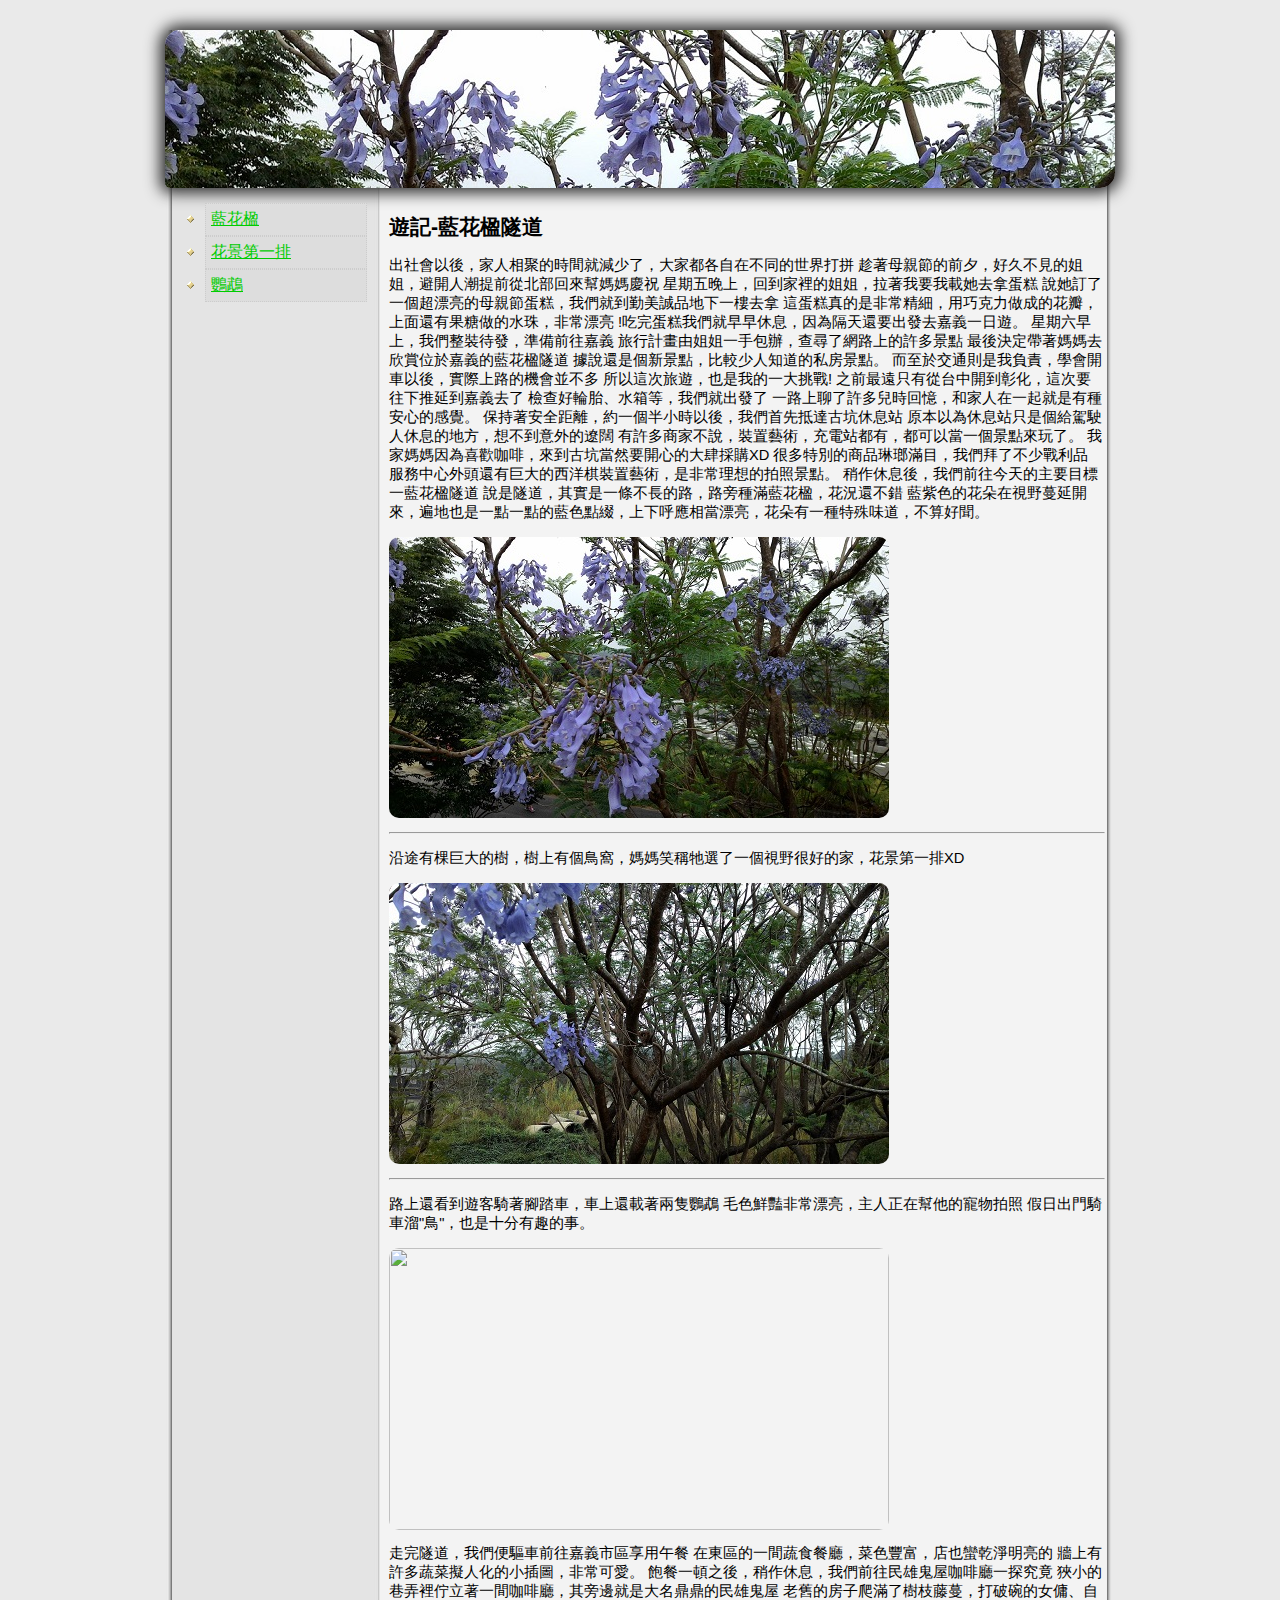
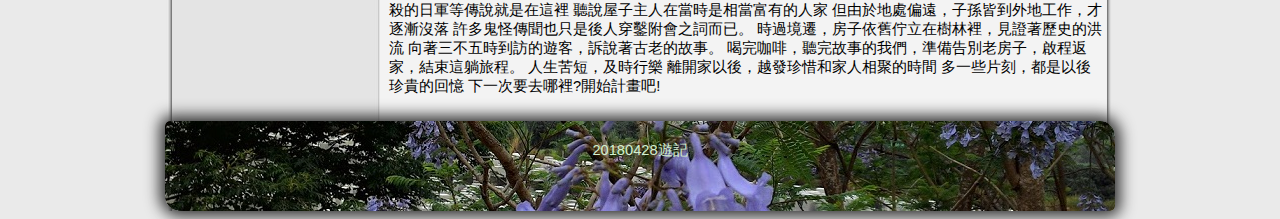
==== 180521/index.html @ 017ae9d4 "Add files via upload" ====
<!DOCTYPE html PUBLIC "-//W3C//DTD XHTML 1.0 Transitional//EN" "http://www.w3.org/TR/xhtml1/DTD/xhtml1-transitional.dtd">
<html xmlns="http://www.w3.org/1999/xhtml">
<head>
<meta http-equiv="Content-Type" content="text/html; charset=utf-8" />
<title>藍花楹隧道_html_css_js</title>
<link href="work2css.css" rel="stylesheet" type="text/css" />
</head>

<body>
<div id="all">
  <div id="header"></div>
  <div id="left"> 
    <ul>
      <li><a href="#a1">藍花楹</a></li>
      <li><a href="#a2">花景第一排</a></li>
      <li><a href="#a3">鸚鵡</a></li>
    </ul>
  </div>
  <div id="content"> 
    <h1>遊記-藍花楹隧道 </h1>
    <p id="a1">出社會以後，家人相聚的時間就減少了，大家都各自在不同的世界打拼 趁著母親節的前夕，好久不見的姐姐，避開人潮提前從北部回來幫媽媽慶祝 星期五晚上，回到家裡的姐姐，拉著我要我載她去拿蛋糕 說她訂了一個超漂亮的母親節蛋糕，我們就到勤美誠品地下一樓去拿 這蛋糕真的是非常精細，用巧克力做成的花瓣，上面還有果糖做的水珠，非常漂亮 !吃完蛋糕我們就早早休息，因為隔天還要出發去嘉義一日遊。

星期六早上，我們整裝待發，準備前往嘉義 旅行計畫由姐姐一手包辦，查尋了網路上的許多景點 最後決定帶著媽媽去欣賞位於嘉義的藍花楹隧道 據說還是個新景點，比較少人知道的私房景點。

而至於交通則是我負責，學會開車以後，實際上路的機會並不多 所以這次旅遊，也是我的一大挑戰! 之前最遠只有從台中開到彰化，這次要往下推延到嘉義去了 檢查好輪胎、水箱等，我們就出發了 一路上聊了許多兒時回憶，和家人在一起就是有種安心的感覺。

保持著安全距離，約一個半小時以後，我們首先抵達古坑休息站 原本以為休息站只是個給駕駛人休息的地方，想不到意外的遼闊 有許多商家不說，裝置藝術，充電站都有，都可以當一個景點來玩了。 我家媽媽因為喜歡咖啡，來到古坑當然要開心的大肆採購XD 很多特別的商品琳瑯滿目，我們拜了不少戰利品 服務中心外頭還有巨大的西洋棋裝置藝術，是非常理想的拍照景點。

稍作休息後，我們前往今天的主要目標一藍花楹隧道 說是隧道，其實是一條不長的路，路旁種滿藍花楹，花況還不錯 藍紫色的花朵在視野蔓延開來，遍地也是一點一點的藍色點綴，上下呼應相當漂亮，花朵有一種特殊味道，不算好聞。</p>
    <p><img src="images/in1.jpg" alt="" width="500" height="281" class="img-style1"/></p>
    <hr />
    <p id="a2">沿途有棵巨大的樹，樹上有個鳥窩，媽媽笑稱牠選了一個視野很好的家，花景第一排XD</p>
    <p><img src="images/in2.jpg" alt="" width="500" height="281" class="img-style1"/></p>
    <hr />
    <p id="a3">路上還看到遊客騎著腳踏車，車上還載著兩隻鸚鵡 毛色鮮豔非常漂亮，主人正在幫他的寵物拍照 假日出門騎車溜"鳥"，也是十分有趣的事。</p>
    <p><img src="images/in3.jpg" alt="" width="500" height="282" class="img-style1"/></p>
    <p>走完隧道，我們便驅車前往嘉義市區享用午餐 在東區的一間蔬食餐廳，菜色豐富，店也蠻乾淨明亮的 牆上有許多蔬菜擬人化的小插圖，非常可愛。 飽餐一頓之後，稍作休息，我們前往民雄鬼屋咖啡廳一探究竟 狹小的巷弄裡佇立著一間咖啡廳，其旁邊就是大名鼎鼎的民雄鬼屋 老舊的房子爬滿了樹枝藤蔓，打破碗的女傭、自殺的日軍等傳說就是在這裡 聽說屋子主人在當時是相當富有的人家 但由於地處偏遠，子孫皆到外地工作，才逐漸沒落 許多鬼怪傳聞也只是後人穿鑿附會之詞而已。 時過境遷，房子依舊佇立在樹林裡，見證著歷史的洪流 向著三不五時到訪的遊客，訴說著古老的故事。 喝完咖啡，聽完故事的我們，準備告別老房子，啟程返家，結束這躺旅程。 人生苦短，及時行樂 離開家以後，越發珍惜和家人相聚的時間 多一些片刻，都是以後珍貴的回憶 下一次要去哪裡?開始計畫吧!</p>
  </div>
  <div id="footer" style="color: #D3EFCF"> 20180428遊記</div>
</div>
          <script src="scripts/main.js"></script>
</body>
</html>
---- 180521/work2css.css ----
@charset "utf-8";
/* CSS Document */

#all {
	width: 950px;
	margin-left: auto;
	margin-right: auto;
	background-image: url(images/bg2.jpg);
}
#header {
	height: 158px;
	background-image: url(images/bg4.jpg);
	border-radius: 15px 5px;
	-webkit-box-shadow: 0px 0px 15px 5px #2D2D2D;
	box-shadow: 0px 0px 15px 5px #2D2D2D;
}
#left {
	width: 214px;
	float: left;
}
#content {
	width: 716px;
	padding-top: 10px;
	padding-right: 10px;
	padding-bottom: 10px;
	padding-left: 10px;
	float: left;
}

#footer {
	height: 70px;
	clear: both;
	background-image: url(images/bg5.jpg);
	text-align: center;
	padding-top: 20px;
	border-radius: 5px 15px;
	-webkit-box-shadow: 0px 0px 15px 5px #2D2D2D;
	box-shadow: 0px 0px 15px 5px #2D2D2D;
}
body {
	font-family: Gotham, "Helvetica Neue", Helvetica, Arial, sans-serif;
	font-size: 11pt;
	background-color: #EAEAEA;
	margin-top: 30px;
}
h1 {
	font-size: 16pt;
}
.font-style1 {
	color: #FF00CC;
	font-weight: bold;
}
.img-style1 {
	border: 2px none #666666;
	border-radius: 10px;
}
a:link {
	color: #00CC00;
}
a:visited {
	color: #6666CC;
}
a:hover {
	color: #00FFF3;
}
a:active {
	color: #FF0000;
}
#left ul li {
	font-size: 12pt;
	padding-top: 5px;
	padding-right: 5px;
	padding-left: 5px;
	padding-bottom: 5px;
	background-color: #DDDDDD;
	border: 1px dotted #CCCCCC;
	width: 150px;
	list-style-image: url(images/mic1.gif);
}
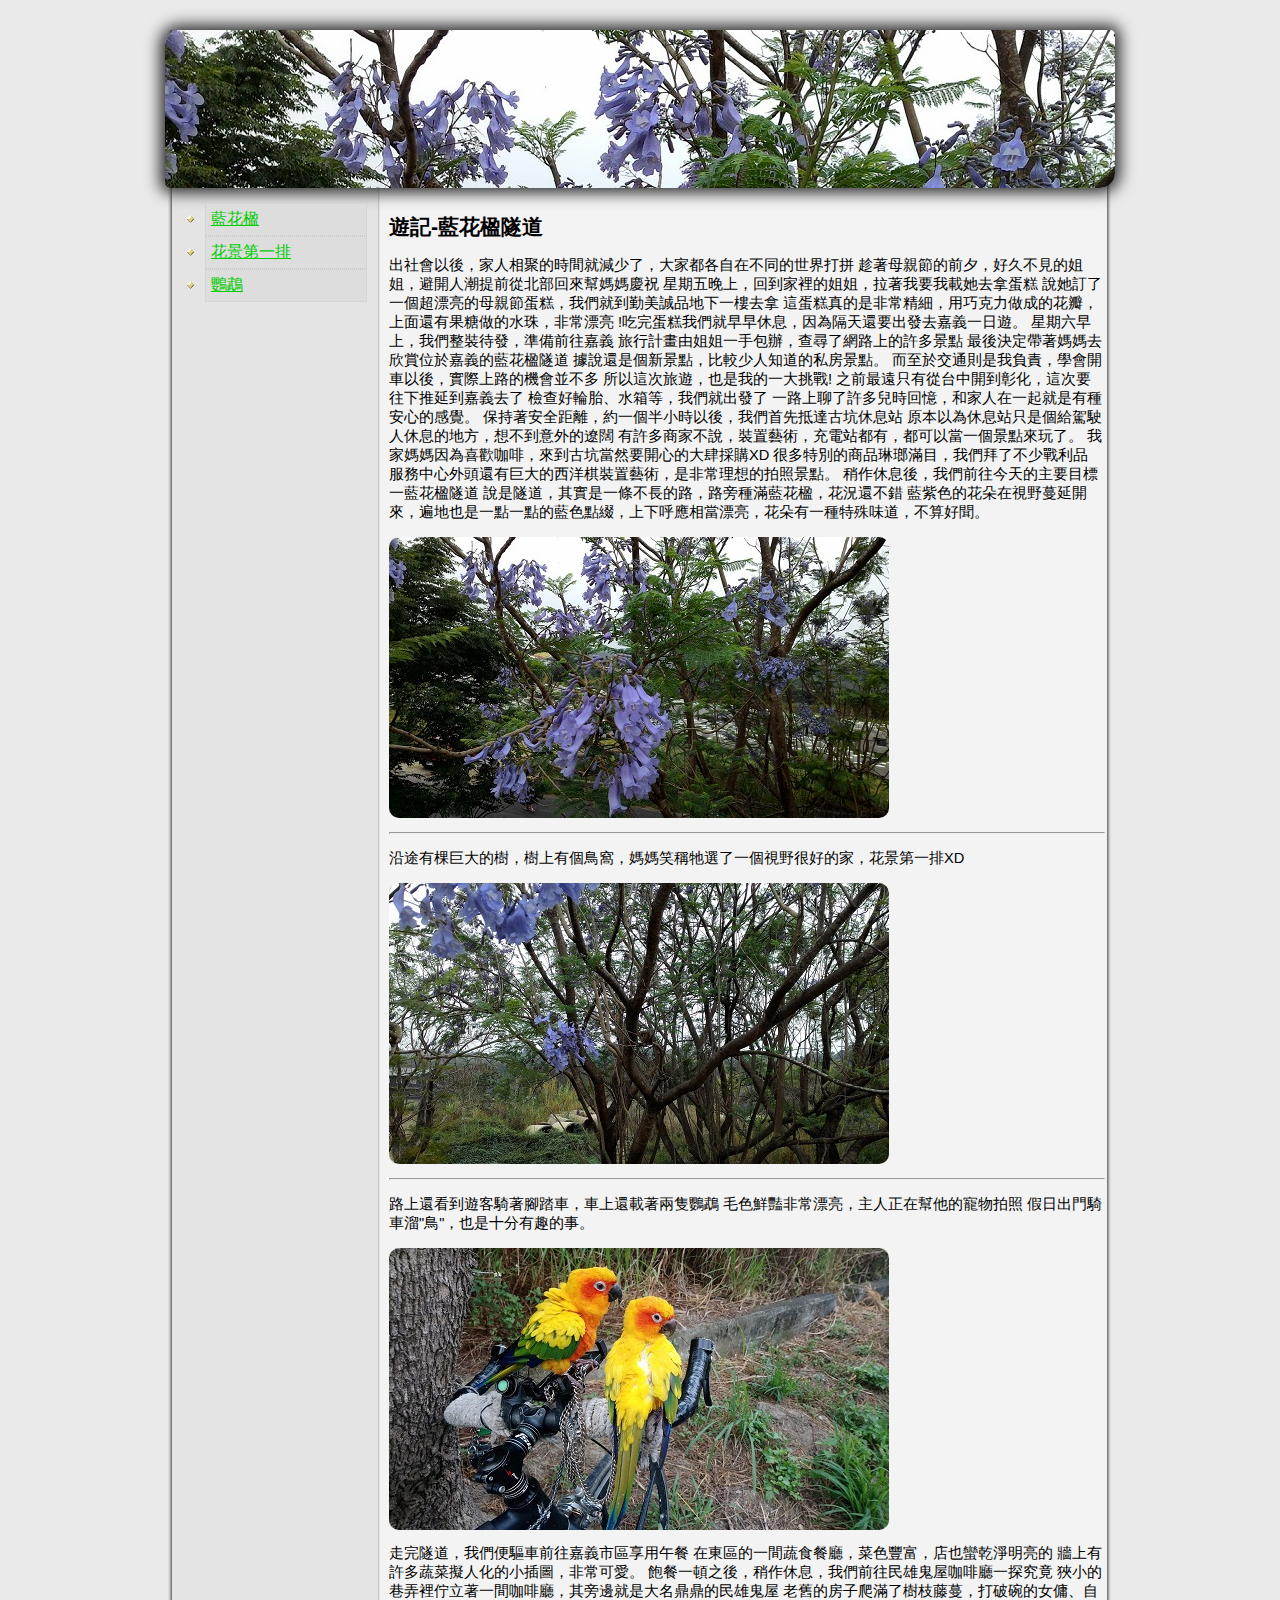
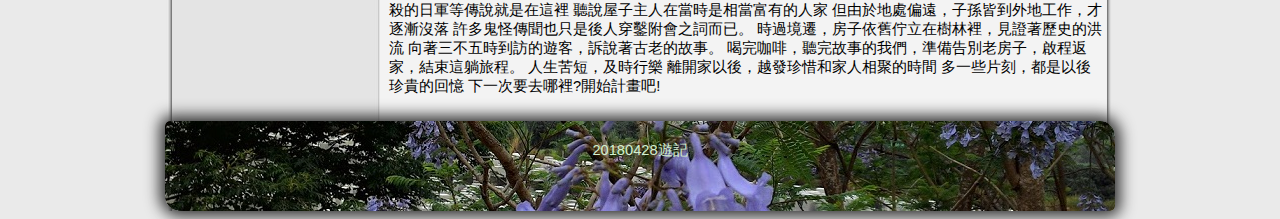
==== commit 395dd233: "Update index.html" ====
--- a/180521/index.html
+++ b/180521/index.html
@@ -2,7 +2,7 @@
 <html xmlns="http://www.w3.org/1999/xhtml">
 <head>
 <meta http-equiv="Content-Type" content="text/html; charset=utf-8" />
-<title>藍花楹隧道_html_css_js</title>
+<title>藍花楹隧道</title>
 <link href="work2css.css" rel="stylesheet" type="text/css" />
 </head>
 
